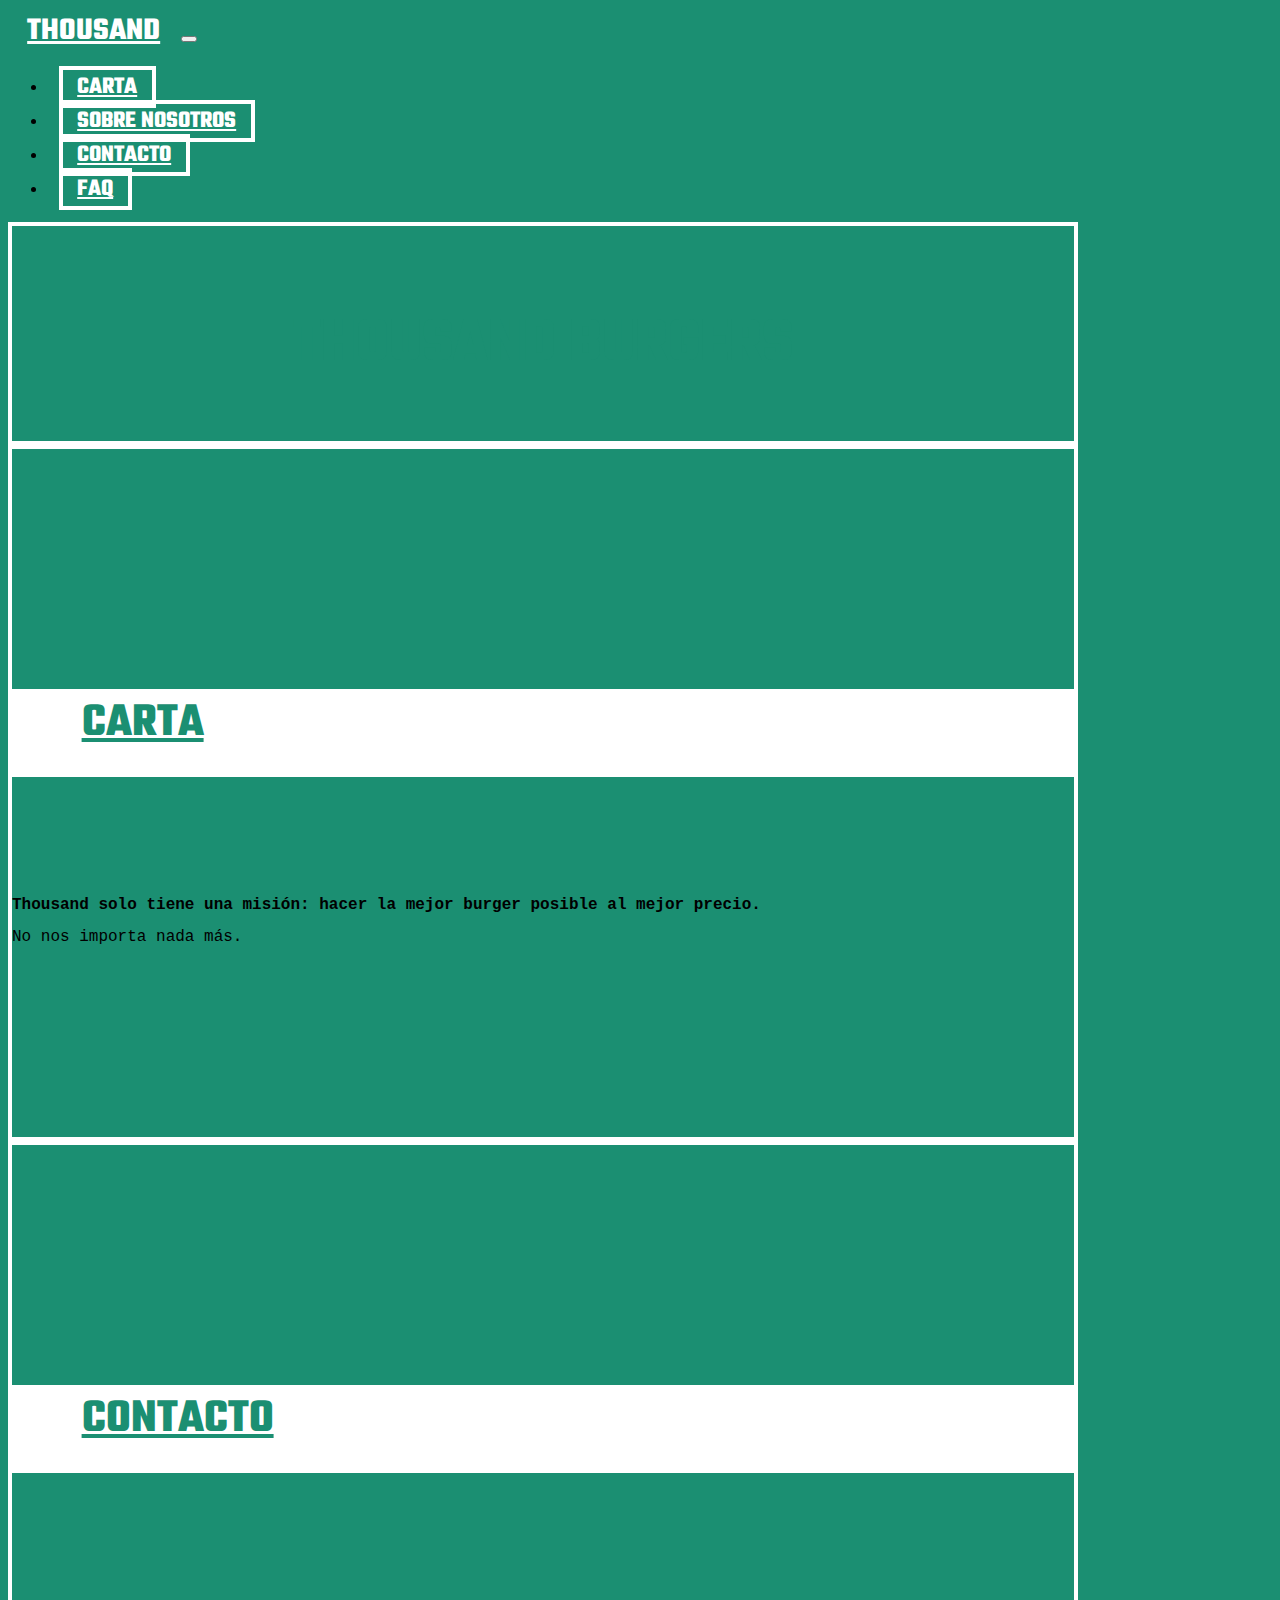
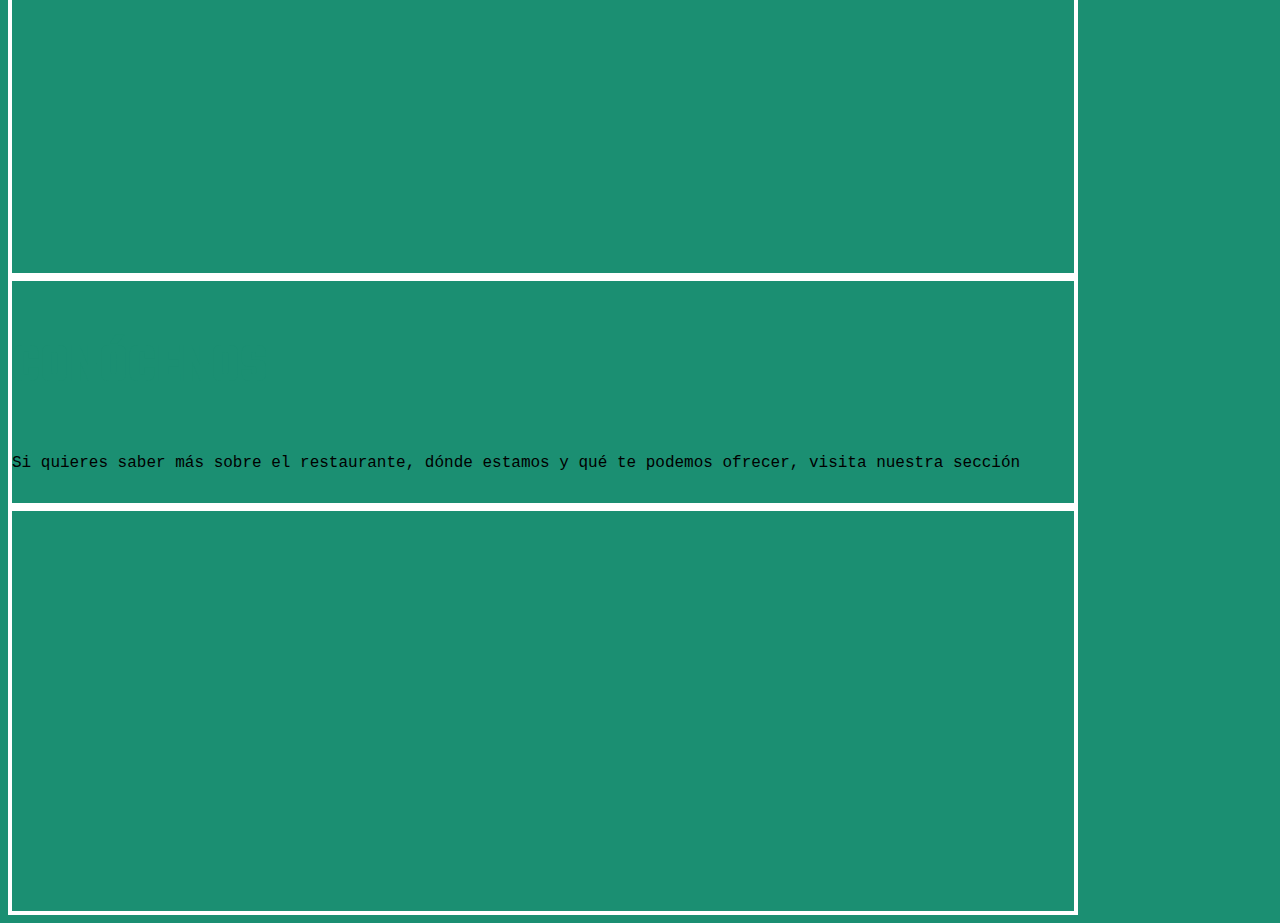
==== index.html @ c0a3fd19 "Fixed home issues" ====
<!doctype html>
<html lang="en">

<head>
    <title>Title</title>
    <!-- Required meta tags -->
    <meta charset="utf-8">
    <meta name="viewport" content="width=device-width, initial-scale=1, shrink-to-fit=no">
    <!-- Bootstrap CSS -->
    <link rel="stylesheet" href="https://cdn.jsdelivr.net/npm/bootstrap@5.2.1/dist/css/bootstrap.min.css"
        integrity="sha384-iYQeCzEYFbKjA/T2uDLTpkwGzCiq6soy8tYaI1GyVh/UjpbCx/TYkiZhlZB6+fzT" crossorigin="anonymous">

    <link rel="stylesheet" href="./css/styles.css">
    <link rel="stylesheet" href="https://fonts.googleapis.com/css?family=Bebas+Neue">
    <link rel="stylesheet" href="https://fonts.googleapis.com/css?family=Teko">

</head>

<body>

    <!-- NAVBAR -->

    <nav class="navbar navbar-dark navbar-expand-md bg-darkgreen">
        <div class="container-fluid">
            <a class="navbar-brand home-link" href="#">Thousand</a>
            <button class="navbar-toggler" type="button" data-bs-toggle="collapse" data-bs-target="#navbarNav"
                aria-controls="navbarNav" aria-expanded="false" aria-label="Toggle navigation">
                <span class="navbar-toggler-icon"></span>
            </button>
            <div class="collapse navbar-collapse" id="navbarNav">
                <ul class="navbar-nav">
                    <li class="nav-item">
                        <a class="nav-link bar-link border-white-text" aria-current="page" href="./pages/menu.html">Carta</a>
                    </li>
                    <li class="nav-item">
                        <a class="nav-link bar-link border-white-text" href="./pages/about-us.html">Sobre Nosotros</a>
                    </li>
                    <li class="nav-item">
                        <a class="nav-link bar-link border-white-text" href="./pages/contact.html">Contacto</a>
                    </li>
                    <li class="nav-item">
                        <a class="nav-link bar-link border-white-text" href="./pages/faq.html">FAQ</a>
                    </li>
                </ul>
            </div>
        </div>
    </nav>


    <!-- HERO -->
    <div class="container bg-0 my-0">
        <div class="row justify-content-center border-white my-3 g-0 bg-white">
            <div class="hero-col col-md-9 hero d-flex">
                <img class="hero-image" src="./images/hero-main.jpg" alt="">
            </div>
            <div class="hero-col col-md-3 hero">
                <div class="hero-text-background text-center">
                    <div class="hero-text pt-3 pt-md-0">
                        <p>THOUSAND BURGERS</p>
                    </div>
                </div>

            </div>
        </div>
    </div>
    </div>

    <!-- UPPER ROW -->
    <div class="container">
        <div class="row upper-row justify-content-between">
            <div class="col-md-4 upper-row-col mb-3">
                <div class="card border-white">
                    <div class="card-images" id="card-menu"></div>
                    <div class="card-body card-body-background d-flex justify-content-center align-items-center">
                        <a href="./pages/menu.html" class="btn card-link">Carta</a>
                    </div>
                </div>
            </div>
            <div class="col-12 col-md-4 upper-row-col mb-3">
                <div class="card border-white">
                    <div class="card-dots p-5 d-flex flex-column align-items-center justify-content-center">
                        <p class="card-title">una misión honesta</p>
                        <p class="card-text"><b>Thousand solo tiene una misión: hacer la mejor burger posible al mejor
                                precio.</b> <br> <br> No nos importa nada más.</p>
                    </div>

                </div>
            </div>

            <div class="col-12 col-md-4 upper-row-col mb-3">
                <div class="card border-white">
                    <div class="card-images" id="card-bookings"></div>
                    <div class="card-body card-body-background d-flex justify-content-center align-items-center">
                        <a href="./pages/menu.html" class="btn card-link">Contacto</a>
                    </div>
                </div>
            </div>
        </div>
    </div>

    <!-- LOWER ROW -->

    <div class="container mb-5">
        <div class="row">
            <div class="col-md-8">
                <div class="container">
                    <div class="row">
                        <div class="col-md-6 p-0">
                            <div class="card-images-large border-white" id="about-us-img"></div>
                        </div>
                        <div class="card col-12 col-md-6 p-4 d-flex flex-column justify-content-center align-items-center border-white">
                            <h2 class="card-title-large">Conócenos</h2>
                            <p class="card-text">Si quieres saber más sobre el restaurante, dónde estamos y qué te podemos ofrecer, visita nuestra sección <a href="./pages/about-us.html" class="green-link">Sobre nosotros</a></p>
                        </div>
                    </div>
                </div>
            </div>
            <div class="col-md-4 mt-3 mt-md-0">
                <div class="card border-white card-images-large" id="home-lower-img"></div>
            </div>
        </div>
    </div>


    <!-- Bootstrap JavaScript Libraries -->
    <script src="https://cdn.jsdelivr.net/npm/bootstrap@5.2.1/dist/js/bootstrap.bundle.min.js"
        integrity="sha384-u1OknCvxWvY5kfmNBILK2hRnQC3Pr17a+RTT6rIHI7NnikvbZlHgTPOOmMi466C8" crossorigin="anonymous">
        </script>
</body>

</html>
---- css/styles.css ----
:root {
    --dark-green: #1b8f72;
    --dark-red: #ba7950;
    --yellow: #e6c66f;
    --cream: #e4e4db;
}

body {
    font-family: "Teko";
    font-size: 1em;
    background-color: var(--dark-green);
}

.container {
max-width: 1070px;
}

/* GENERAL */

.border-white {
    border: white solid 0.3em;
    border-radius: 0%;
}

.green-link {
    color: var(--dark-green);
    text-decoration: none;
    font-weight: bold;
}

.green-link:hover {
    text-decoration: underline;
    color: var(--dark-green);
}

/* NAVBAR */

.bar-link {
    font-size: 1.5em;
    text-transform: uppercase;
    font-weight: bold;
    font-kerning: normal;
    color: white;
    padding: 0 0.6em !important;
}

.bar-link:hover {
    background-color: white;
    color: var(--dark-green)
}

.home-link {
    font-size: 2em;
    text-transform: uppercase;
    font-weight: bold;
    font-kerning: normal;
    color: white;
    padding: 0 0.6em !important;
}

.home-link:hover {
    background-color: white;
    color: var(--dark-green)
}

.border-white-text {
    border: white solid 0.2em;
    margin: 0.1em 0.45em;
}

/* HERO */

.hero-image {
    width: 100%;
}

.hero-text-background {
    height: 100%;
    min-height: 10vh;
    background-image: url(../images/Texture-dots-big.jpg);
    display: flex;
    justify-content: center;
    align-items: center;

}

.hero-text {
    font-size: 4em;
    color: var(--dark-green);
    line-height: 1em;
    cursor: default;
    font-weight: bold;
}

/* CARDS */

.card-body-background {
    height: 5em;
    background-color: white;
}

.card-link {
    font-size: 3em;
    text-transform: uppercase;
    font-weight: bold;
    font-kerning: normal;
    color: var(--dark-green);
    padding: 0.45em 1.45em !important;
    transition-delay: 0.15s;
}

.card-body-background:hover {
    color: white !important;
    background-color: var(--dark-green) !important;
}

.card-images {
    height: 15em;
}

#card-menu {
    background-image: url(../images/Burger-Showdown.jpg);
    background-size: cover;
    background-position: 50%;
}

#card-bookings {
    background-image: url(../images/Thousand-table.jpg);
    background-size: cover;
    background-position: 50%;
}

.card-dots {
    height: 20em;
}

.card-title {
    font-size: 2.5em;
    text-transform: uppercase;
    font-weight: bold;
    color: var(--dark-green);
    line-height: 1em;
}

.card-text {
    font-size: 1em;
    font-family: 'Courier New', Courier, monospace;
    line-height: 1em;
}

/* LOWER ROW */

.card-images-large {
    height: 25em;
    size: 100%;
}

.card-title-large {
    font-size: 3.5em;
    text-transform: uppercase;
    font-weight: bold;
    color: var(--dark-green);
}

#about-us-img {
    background-image: url(../images/About-woman-eating.jpg);
    background-size: cover;
}

#home-lower-img {
    background-image: url(../images/Home-lower-burger.jpg);
    background-size: cover;
    background-position: 50%;
}
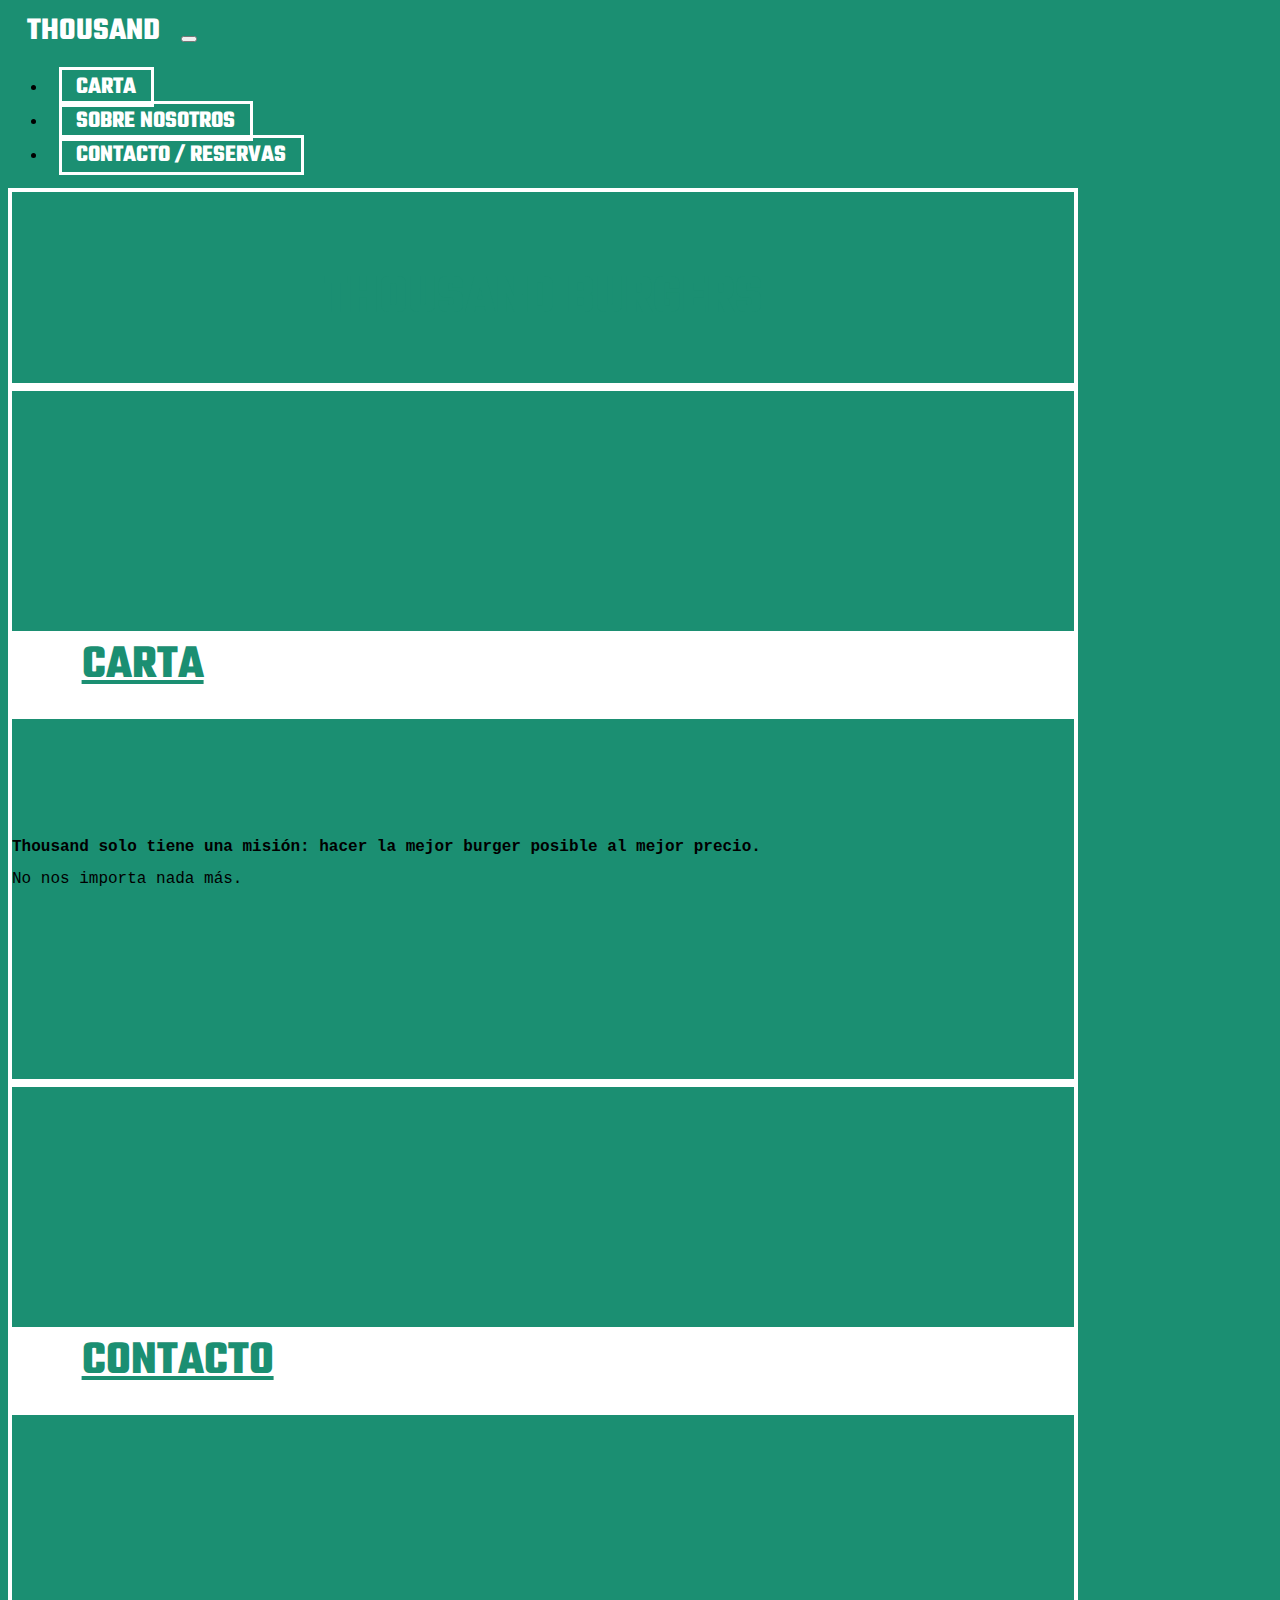
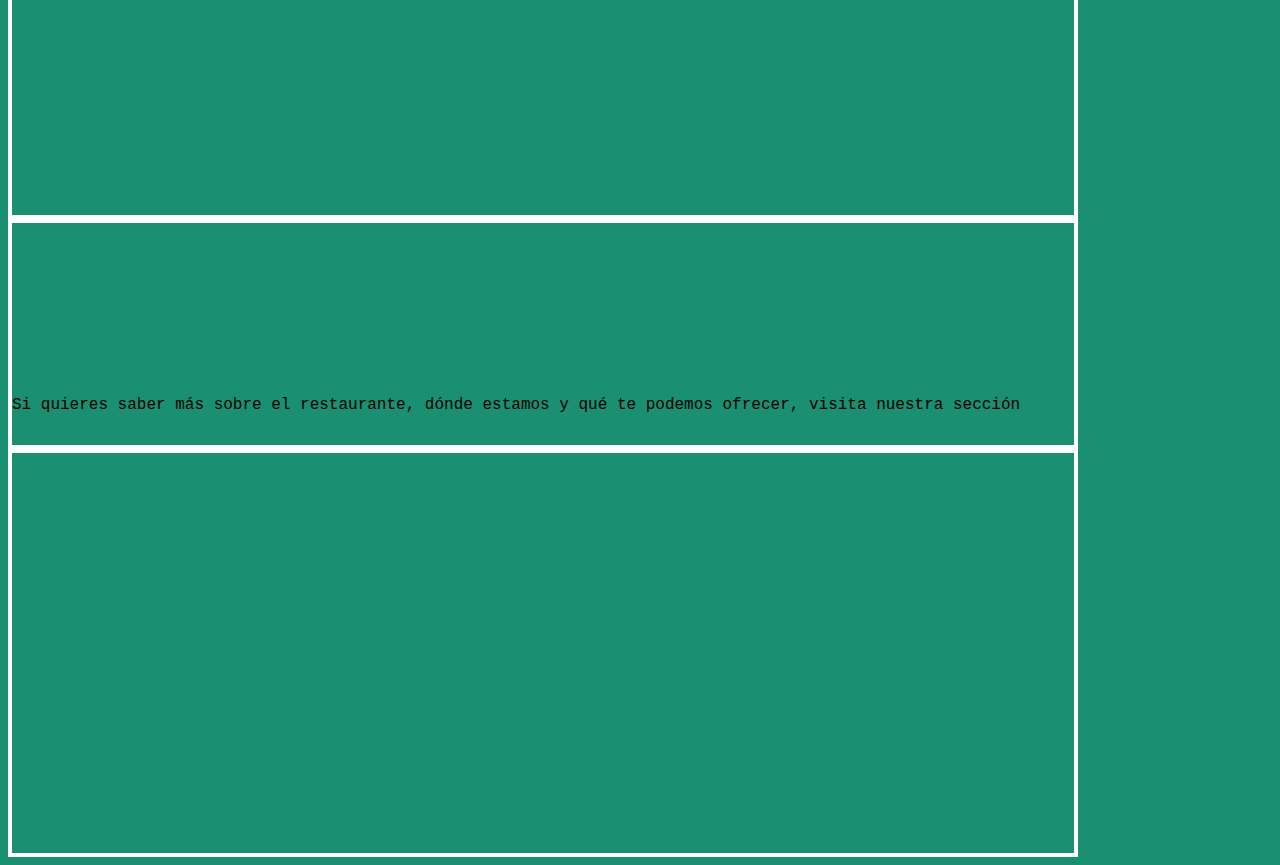
==== commit d3763e52: "Fix to main link" ====
--- a/index.html
+++ b/index.html
@@ -2,7 +2,7 @@
 <html lang="en">
 
 <head>
-    <title>Title</title>
+    <title>Thousand Burgers</title>
     <!-- Required meta tags -->
     <meta charset="utf-8">
     <meta name="viewport" content="width=device-width, initial-scale=1, shrink-to-fit=no">
@@ -14,6 +14,8 @@
     <link rel="stylesheet" href="https://fonts.googleapis.com/css?family=Bebas+Neue">
     <link rel="stylesheet" href="https://fonts.googleapis.com/css?family=Teko">
 
+    <link rel="icon" type="image/x-icon" href="./favicon.ico">
+
 </head>
 
 <body>
@@ -22,7 +24,7 @@
 
     <nav class="navbar navbar-dark navbar-expand-md bg-darkgreen">
         <div class="container-fluid">
-            <a class="navbar-brand home-link" href="#">Thousand</a>
+            <a class="navbar-brand home-link" href="./index.html">Thousand</a>
             <button class="navbar-toggler" type="button" data-bs-toggle="collapse" data-bs-target="#navbarNav"
                 aria-controls="navbarNav" aria-expanded="false" aria-label="Toggle navigation">
                 <span class="navbar-toggler-icon"></span>
@@ -36,10 +38,7 @@
                         <a class="nav-link bar-link border-white-text" href="./pages/about-us.html">Sobre Nosotros</a>
                     </li>
                     <li class="nav-item">
-                        <a class="nav-link bar-link border-white-text" href="./pages/contact.html">Contacto</a>
-                    </li>
-                    <li class="nav-item">
-                        <a class="nav-link bar-link border-white-text" href="./pages/faq.html">FAQ</a>
+                        <a class="nav-link bar-link border-white-text" href="./pages/contact.html">Contacto / Reservas </a>
                     </li>
                 </ul>
             </div>
@@ -91,7 +90,7 @@
                 <div class="card border-white">
                     <div class="card-images" id="card-bookings"></div>
                     <div class="card-body card-body-background d-flex justify-content-center align-items-center">
-                        <a href="./pages/menu.html" class="btn card-link">Contacto</a>
+                        <a href="./pages/contact.html" class="btn card-link">Contacto</a>
                     </div>
                 </div>
             </div>
@@ -103,7 +102,7 @@
     <div class="container mb-5">
         <div class="row">
             <div class="col-md-8">
-                <div class="container">
+                <div class="container ">
                     <div class="row">
                         <div class="col-md-6 p-0">
                             <div class="card-images-large border-white" id="about-us-img"></div>
--- a/css/styles.css
+++ b/css/styles.css
@@ -1,6 +1,6 @@
 :root {
     --dark-green: #1b8f72;
-    --dark-red: #ba7950;
+    --brown: #ba7950;
     --yellow: #e6c66f;
     --cream: #e4e4db;
 }
@@ -17,10 +17,52 @@
 
 /* GENERAL */
 
+.dotted-background {
+    background-image: url(../images/Texture-dots-big.jpg);
+}
+
+.line-height {
+    line-height: 2rem !important;
+}
+
+.large-col {
+    height: 60vh;
+}
+
+/* BORDERS */
+
 .border-white {
-    border: white solid 0.3em;
+    border: white solid 0.3rem;
     border-radius: 0%;
 }
+
+.border-white-text {
+    border: white solid 0.2rem;
+    margin: 0.1em 0.45em;
+}
+
+.border-green-text {
+    border: var(--dark-green) solid 0.3rem;
+    margin: 0.1em 0.45em;
+    border-radius: 0%;
+}
+
+.border-green-text:focus {
+    border: var(--dark-green) solid 0.3rem;
+    box-shadow: none;
+}
+
+.border-green-text-link {
+    border: var(--dark-green) solid 0.3rem;
+    margin: 0.1em 0.45em;
+    border-radius: 0%;
+}
+
+.border-green-text-link:hover {
+    background-color: var(--dark-green) !important;
+}
+
+/* LINKS */
 
 .green-link {
     color: var(--dark-green);
@@ -33,11 +75,33 @@
     color: var(--dark-green);
 }
 
+/* BUTTONS */
+
+.green-link-button {
+    color: var(--dark-green);
+    text-decoration: none;
+    font-weight: bold;
+}
+
+.green-link-button:hover {
+    color: white;
+    background-color: var(--dark-green);
+}
+
+/* TEXT */
+
+.green-text {
+    font-size: 1.5rem;
+    text-transform: uppercase;
+}
+
+
 /* NAVBAR */
 
 .bar-link {
     font-size: 1.5em;
     text-transform: uppercase;
+    text-decoration: none;
     font-weight: bold;
     font-kerning: normal;
     color: white;
@@ -55,6 +119,7 @@
     font-weight: bold;
     font-kerning: normal;
     color: white;
+    text-decoration: none;
     padding: 0 0.6em !important;
 }
 
@@ -63,12 +128,9 @@
     color: var(--dark-green)
 }
 
-.border-white-text {
-    border: white solid 0.2em;
-    margin: 0.1em 0.45em;
-}
-
-/* HERO */
+
+
+/* HERO MAIN */
 
 .hero-image {
     width: 100%;
@@ -85,7 +147,7 @@
 }
 
 .hero-text {
-    font-size: 4em;
+    font-size: 3.5em;
     color: var(--dark-green);
     line-height: 1em;
     cursor: default;
@@ -171,4 +233,187 @@
     background-image: url(../images/Home-lower-burger.jpg);
     background-size: cover;
     background-position: 50%;
+}
+
+/* MENU */
+
+.card-title-white {
+    font-size: 2.5em;
+    text-transform: uppercase;
+    font-weight: bold;
+    color: white;
+    line-height: 1em;
+}
+
+.card-price {
+    font-weight: bold;
+    font-size: larger;
+}
+
+#menu-a-1 {
+    background-image: url(../images/Sides-Salad.jpg);
+        background-size: cover;
+        background-position: 50%;
+}
+
+#menu-a-2 {
+    background-image: url(../images/Sides-Hummus.jpg);
+    background-size: cover;
+    background-position: 50%;
+}
+
+#menu-a-3 {
+    background-image: url(../images/Sides-Nachos.jpg);
+    background-size: cover;
+    background-position: 50%;
+}
+
+#menu-a-4 {
+    background-image: url(../images/Sides-sweet-potatoes.jpg);
+    background-size: cover;
+    background-position: 50%;
+}
+
+#menu-b-1 {
+    background-image: url(../images/Burger-Finch.jpg);
+    background-size: cover;
+    background-position: 50%;
+}
+
+#menu-b-2 {
+    background-image: url(../images/Burger-Showdown.jpg);
+    background-size: cover;
+    background-position: 50%;
+}
+
+#menu-b-3 {
+    background-image: url(../images/Burger-Singular.jpg);
+    background-size: cover;
+    background-position: 50%;
+}
+
+#menu-b-4 {
+    background-image: url(../images/Burger-animal.jpg);
+    background-size: cover;
+    background-position: 50%;
+}
+
+#menu-p-1 {
+    background-image: url(../images/Dessert-Cheesecake.png);
+    background-size: cover;
+    background-position: 50%;
+}
+
+#menu-p-2 {
+    background-image: url(../images/Dessert-Lotus.png);
+    background-size: cover;
+    background-position: 50%;
+}
+
+#menu-p-3 {
+    background-image: url(../images/Dessert-Oreo.png);
+    background-size: cover;
+    background-position: 50%;
+}
+
+#menu-p-4 {
+    background-image: url(../images/Dessert-Banoffee.png);
+    background-size: cover;
+    background-position: 50%;
+}
+
+#menu-be-1 {
+    background-image: url(../images/Drink-Estrella.jpg);
+    background-size: cover;
+    background-position: 50%;
+}
+
+#menu-be-2 {
+    background-image: url(../images/Drink-Paulaner.jpg);
+    background-size: cover;
+    background-position: 50%;
+}
+
+#menu-be-3 {
+    background-image: url(../images/Drinks-Red-Wine.jpg);
+    background-size: cover;
+    background-position: 50%;
+}
+
+#menu-be-4 {
+    background-image: url(../images/Drinks-White-Wine.jpg);
+    background-size: cover;
+    background-position: 50%;
+}
+
+/* CONTACT */
+
+.embed-map {
+    height: 100%;
+    width: 100%;
+}
+
+.contact-col {
+    height: 100%;
+    min-height: 40vh;
+}
+
+.tall-background {
+    height: 10vh;
+}
+
+#reservation-pic {
+    background-image: url(../images/About-woman-eating.jpg);
+    background-size: cover;
+    background-position: 50%;
+}
+
+#reservation-dropdown {
+    width: 100%;
+    font-family: 'Teko';
+    text-transform: uppercase;
+    font-size: 1.5rem;
+}
+
+#reservation-done {
+    background-image: url(../images/Reservation-done.jpg);
+    background-size: cover;
+    background-position: 50%;
+}
+
+#return-button {
+    width: 100vw;
+}
+
+/* ABOUT US */
+
+.hero-about {
+    height: 40vh;
+    background-image: url(../images/about-us-2.jpg);
+    background-size: cover;
+    background-position: 50%;
+}
+
+
+.about-pic {
+    height: 100%;
+    min-height: 40vh;
+}
+
+#about-pic-1 {
+        background-image: url(../images/about-us-3.jpg);
+        background-size: cover;
+        background-position: 50% 30%;
+}
+
+#about-pic-2 {
+    background-image: url(../images/about-us-6.jpg);
+    background-size: cover;
+    background-position: 50% 30%;
+}
+
+#about-dry-aged {
+    background-image: url(../images/about-burger-dry-aged.jpg);
+    background-size: cover;
+    background-position: 50% 50%;
 }